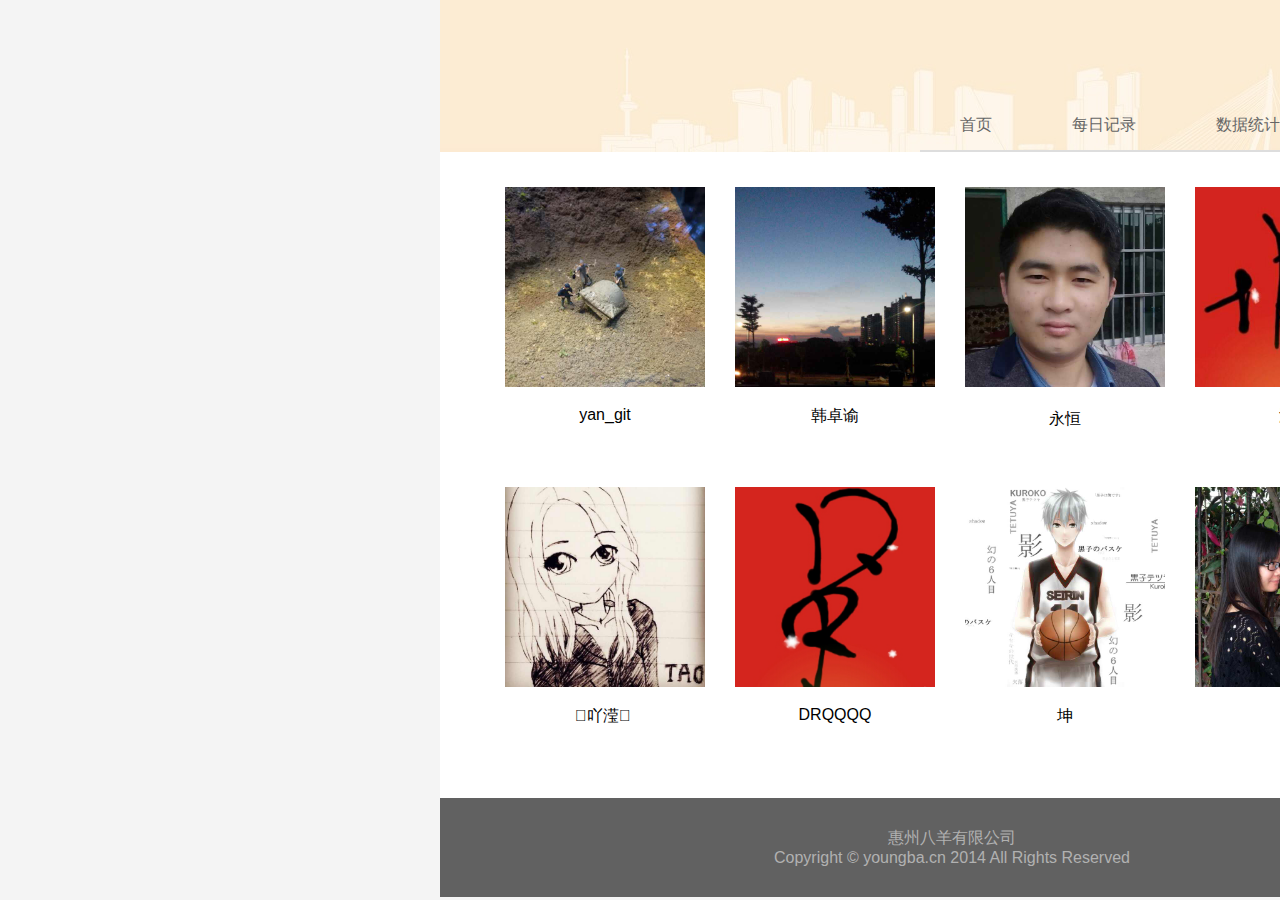
==== About.html @ f614fe99 "OurWeb" ====
﻿


<!DOCTYPE html>

<html>
<head>
    <meta name="viewport" content="width=device-width" />
    <title>关于我们</title>
    <script src="Scripts/jquery-1.7.min.js"></script>
    <script>
        $(function () {
            var currentLocation = "About_Index";
            var a = $("#" + currentLocation);
            $("#nav .nav-menu a").removeClass("current");
            a.addClass("current");
        });
    </script>
    <script src="Scripts/Layout.js"></script>
    <link href="Content/css/Layout.css" rel="stylesheet" />
</head>
<body>
    <div class="main">
        <div class="head">
            <div id="nav">
                <div class="nav-menu">
                    <a id="Home_Index" href="Home.html">首页</a>
                    <a href="#">每日记录</a>
                    <a href="#">数据统计</a>
                    <a id="About_Index" href="About.html">关于我们</a>
                </div>
            </div>
        </div>
        <div class="body">
<link href="Content/css/About.css" rel="stylesheet" />
<script>
    $(function () {
        $(".img").mouseover(function () {
            $(this).find(".text").attr("style", "position:relative;bottom:50px");
            $(this).find(".transparent").show();
        })
        $(".img").mouseout(function () {
            $(this).find(".text").attr("style", "position:relative;bottom:50px;top:3px;");
            $(this).find(".transparent").hide();
        });
    })
</script>
<div class="ourpicture">
    <div class="up">
        <div class="img">
            <p>
                <img src="Content/img/head/yrj.jpg" alt="" />
            </p>
            <p class="transparent">
                人渣群主
            </p>
            <p class="text">yan_git</p>
        </div>
        <div class="img">
            <p>
                <img src="Content/img/head/hzy.jpg" alt="" />
            </p>
            <p class="transparent">
                苦逼学生
            </p>
            <p class="text">韩卓谕</p>
        </div>
        <div class="img">
            <p>
                <img src="Content/img/head/wzq.jpg" alt="" />
            </p>
            <p class="transparent">
                人参赢家
            </p>
            <p class="text" style="position:relative;bottom:50px;top:3px;">永恒</p>
        </div>
        <div class="img">
            <p>
                <img src="Content/img/head/zhc.jpg" alt="" />
            </p>
            <p class="transparent">
                灵魂医生
            </p>
            <p class="text">海城</p>
        </div>
    </div>
    <div class="down">
        <div class="img">
            <p>
                <img src="Content/img/head/tjy.jpg" alt="" />
            </p>
            <p class="transparent">
                砍鸡老大
            </p>
            <p class="text">吖滢 </p>
        </div>
        <div class="img">
            <p>
                <img src="Content/img/head/drq.jpg" alt="" />
            </p>
            <p class="transparent">
                智障儿童
            </p>
            <p class="text">DRQQQQ</p>
        </div>
        <div class="img">
            <p>
                <img src="Content/img/head/zbk.jpg" alt="" />
            </p>
            <p class="transparent">
                高冷饼仔
            </p>
            <p class="text">坤</p>
        </div>
        <div class="img">
            <p>
                <img src="Content/img/head/xyy.jpg" alt="" />
            </p>
            <p class="transparent">
                叔控贱人
            </p>
            <p class="text">Ann</p>
        </div>
        <!--
        
        
        -->
    </div>
</div>
</div>
    <div class="footer">
        <p>惠州八羊有限公司</p>
        <p>Copyright © youngba.cn 2014 All Rights Reserved</p>
    </div>
    </div>
</body>
</html>
---- Content/css/Layout.css ----
﻿* {margin:0;border:none;}
body { font-size: 100%; font-family: "Microsoft YaHei","Arial"; background: #f4f4f4; }
#nav { position: relative; width: 544px; _width: 558px;padding: 100px 0 0 480px;}
#nav .nav-menu { height: 50px;border-bottom: 2px #ddd solid; }
#nav .nav-menu a { display: block; float: left; height: 50px; padding: 0 40px; line-height: 50px; color: #666; font-size: 16px; text-decoration: none; }
#nav .nav-current { position: absolute; bottom: -2px; height: 2px; overflow: hidden; background: #80b600; }
.current { border-bottom: #80b600 2px solid; }
.main { width: 1024px; margin-left: 440px; }
.head {background:url(../img/2.jpg)}
.body {height:100%;background:#ffffff;}
.footer {background:#616161;color: #b1b1b1;text-align: center;padding: 30px 0;width:1024px;bottom:0;}
---- Content/css/About.css ----
﻿.ourpicture {padding:20px 20px;text-align:center;}
.ourpicture img {width:200px;height:200px;padding:15px;}
.up {height:300px;margin-left:30px;}
.down {height:300px;margin-left:30px;}
.up div {height:260px;width:230px;float:left;cursor:pointer;}
.down div{height:260px;width:230px;float:left;cursor:pointer;}
.transparent{height: 50px; position: relative; bottom: 69px; font-size: large; background: #808080; opacity: 0.7; width: 200px; margin-left: 15px; display: none;line-height:50px;}
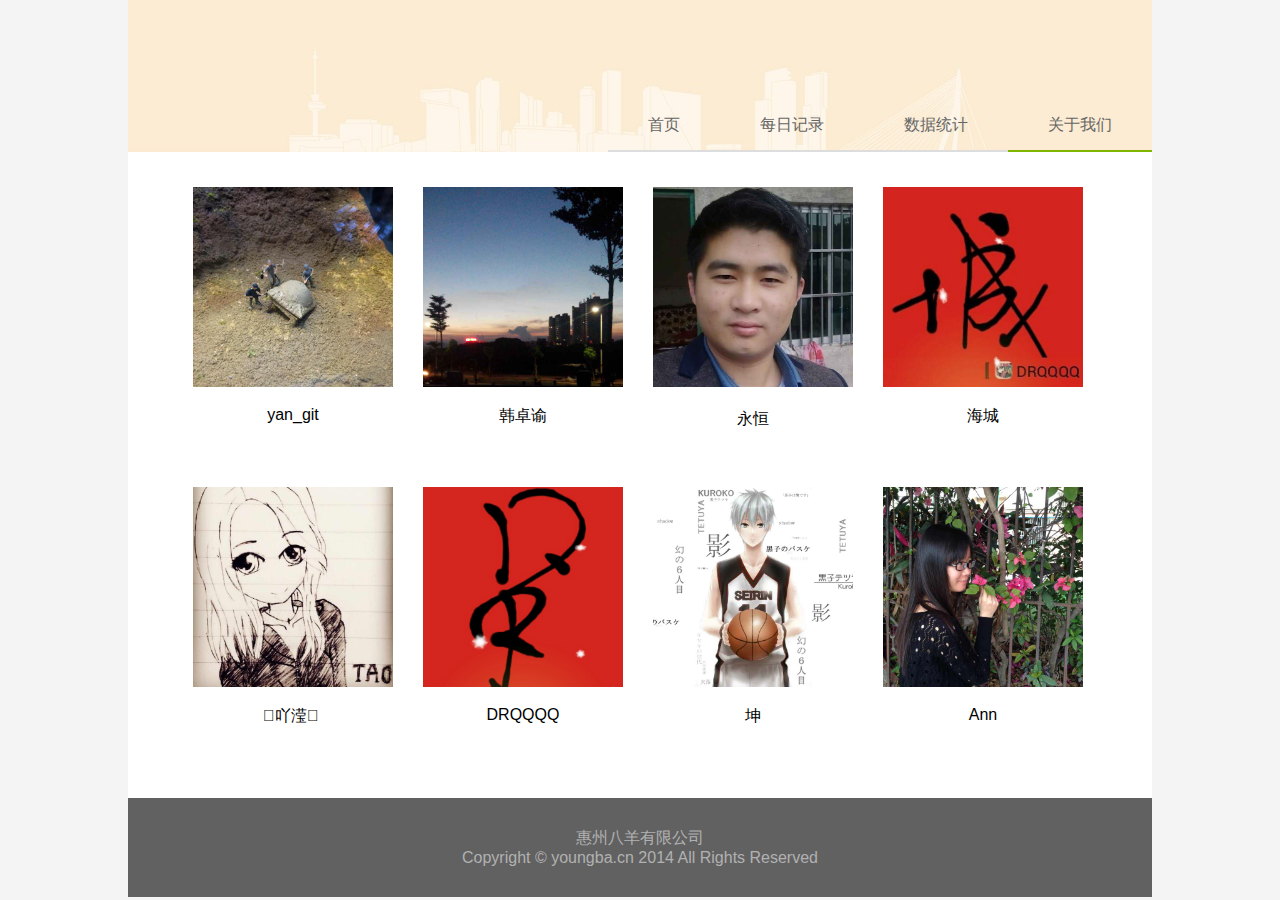
==== commit ee649ce9: "Change Our Web 1.0.0.1" ====
--- a/About.html
+++ b/About.html
@@ -5,7 +5,8 @@
 
 <html>
 <head>
-    <meta name="viewport" content="width=device-width" />
+	<meta name="viewport" content="width=device-width, initial-scale=1.0, maximum-scale=1.0, user-scalable=no" charset="utf-8" />
+    <meta name="format-detection" content="telephone=no,email=no" />
     <title>关于我们</title>
     <script src="Scripts/jquery-1.7.min.js"></script>
     <script>
--- a/Content/css/Layout.css
+++ b/Content/css/Layout.css
@@ -5,7 +5,7 @@
 #nav .nav-menu a { display: block; float: left; height: 50px; padding: 0 40px; line-height: 50px; color: #666; font-size: 16px; text-decoration: none; }
 #nav .nav-current { position: absolute; bottom: -2px; height: 2px; overflow: hidden; background: #80b600; }
 .current { border-bottom: #80b600 2px solid; }
-.main { width: 1024px; margin-left: 440px; }
+.main { width: 1024px;}
 .head {background:url(../img/2.jpg)}
 .body {height:100%;background:#ffffff;}
 .footer {background:#616161;color: #b1b1b1;text-align: center;padding: 30px 0;width:1024px;bottom:0;}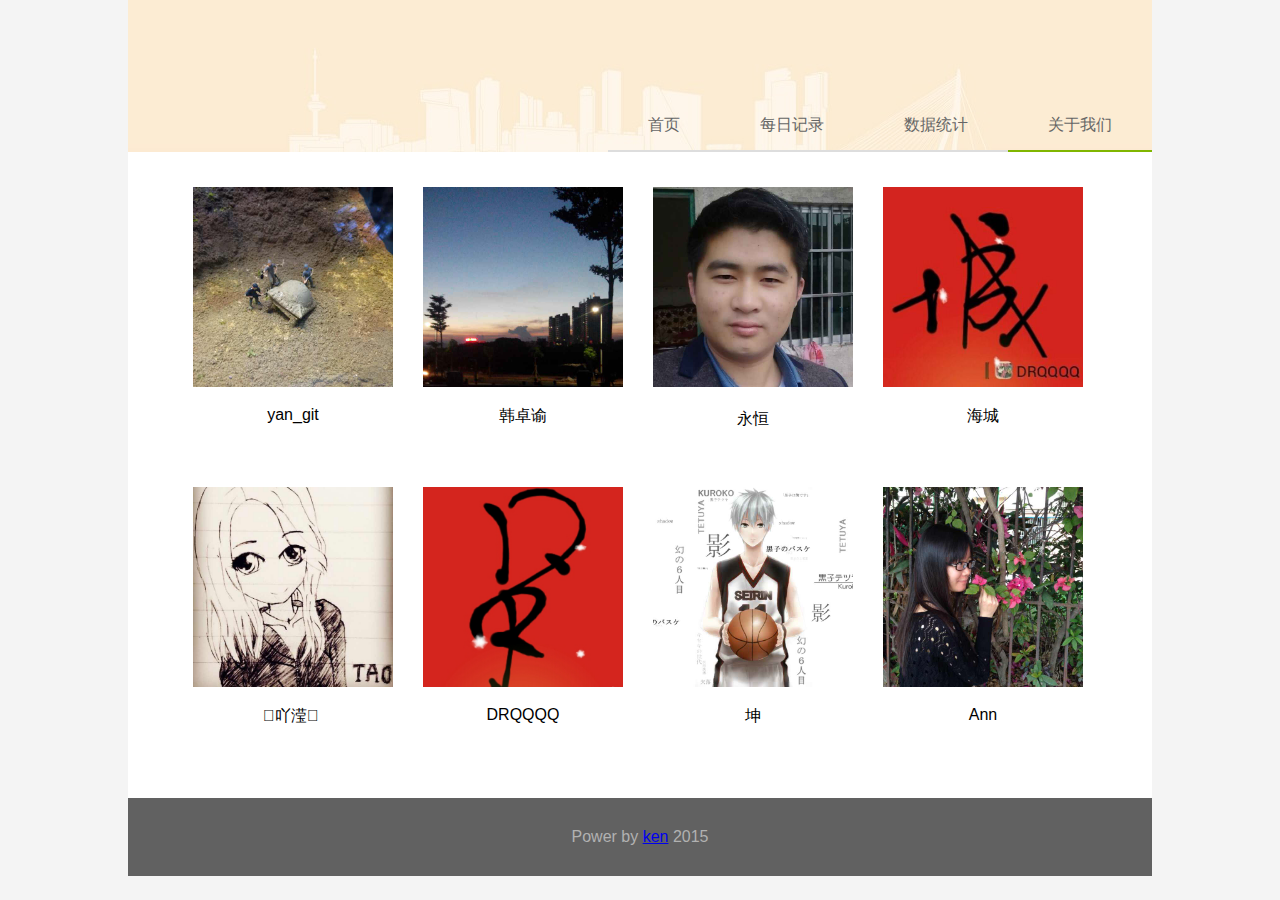
==== commit 501990ca: "Change Our Web 1.0.0.1" ====
--- a/About.html
+++ b/About.html
@@ -130,8 +130,7 @@
 </div>
 </div>
     <div class="footer">
-        <p>惠州八羊有限公司</p>
-        <p>Copyright © youngba.cn 2014 All Rights Reserved</p>
+        <p>Power by <a href="http://weibo.com/ikendoit">ken</a> 2015</p>
     </div>
     </div>
 </body>
